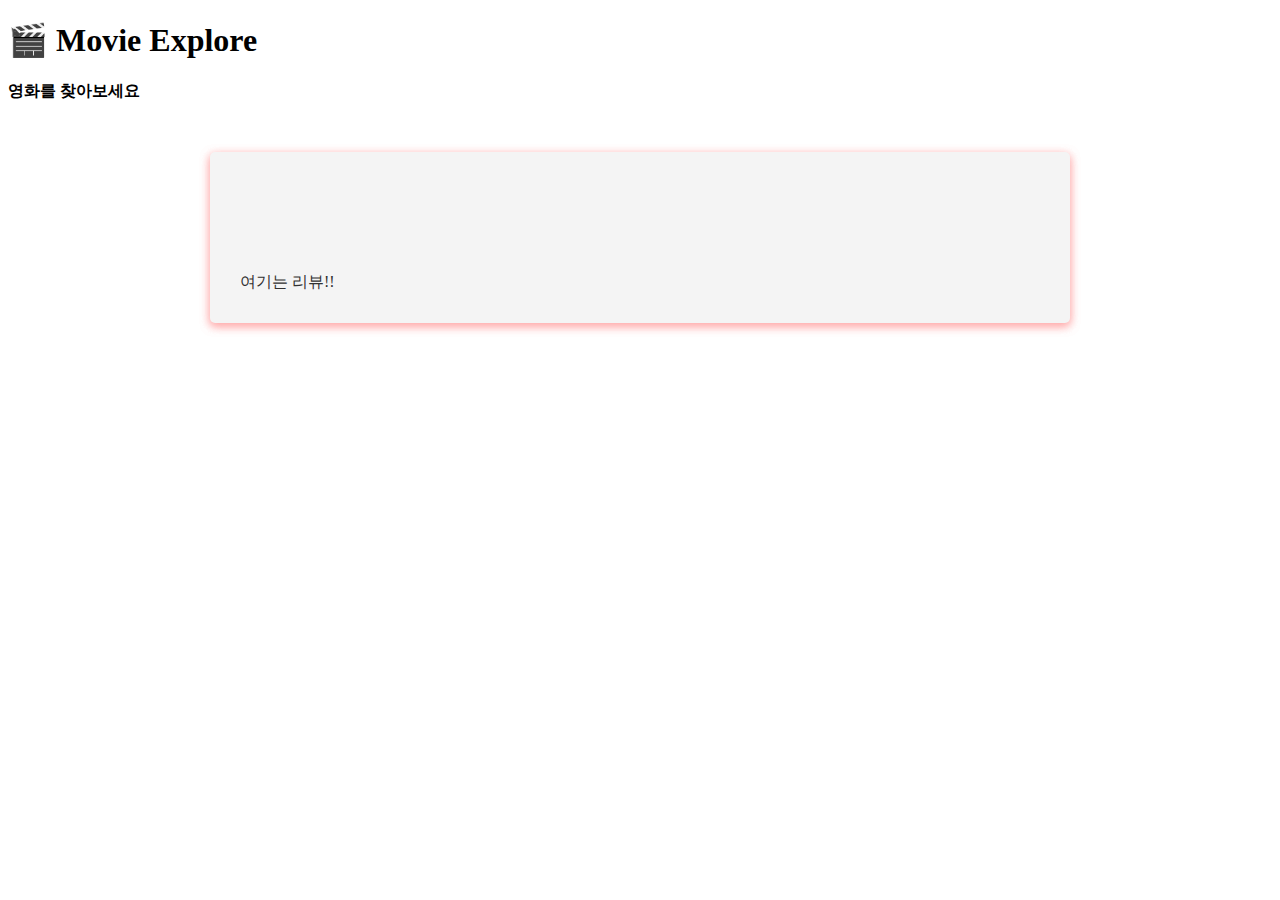
==== detail.html @ 831d12c6 "Merge pull request #3 from kimpalpal/detail" ====
<!DOCTYPE html>
<html lang="en">
  <head>
    <meta charset="UTF-8" />
    <meta http-equiv="X-UA-Compatible" content="IE=edge" />
    <meta name="viewport" content="width=device-width, initial-scale=1.0" />
    <link rel="stylesheet" type="text/css" href="./styles/reset.css" />
    <link rel="stylesheet" type="text/css" href="./styles/style.css" />
    <link rel="stylesheet" type="text/css" href="./styles/detail.css" />
    <title>Movie Explore</title>
  </head>

  <body>
    <!-- 헤더 클릭 시 메인 페이지로 -->
    <header onClick="location.href='index.html'">
      <h1 class="title">🎬 Movie Explore</h1>
      <h4>영화를 찾아보세요</h4>
    </header>

    <main>
      <div id="moviePoster"></div>
      <div class="movie_info">
        <p id="movieName"></p>
        <p id="movieOriginName"></p>
        <p id="movieRelease"></p>
        <p id="movieGenre"></p>
        <p id="movieRuntime"></p>
        <p id="movieRate"></p>
      </div>
      <div id="movieOverview"></div>
      <div class="review">여기는 리뷰!!</div>
    </main>
  </body>
  <script type="text/javascript" src="./src/detail.js"></script>
</html>
---- styles/detail.css ----
main {
  width: 800px;
  height: fit-content;
  background-color: #f4f4f4;
  color: #313131;
  margin: auto;
  margin-top: 50px;
  margin-bottom: 50px;
  padding: 30px;
  border-radius: 5px;
  box-shadow: 0 3px 10px rgba(255, 161, 161, 0.7),
    0 3px 10px rgba(255, 161, 161, 0.7);
}

#movieName {
  font-size: 40px;
  font-weight: 600;
}

#movieOriginName {
  font-size: 20px;
  font-weight: 400;
  margin-bottom: 20px;
}

#moviePoster {
  width: 230px;
  align-items: center;
}

.movie_img {
  width: 100%;
  float: left;
  margin-right: 50px;
  border-radius: 10px;
}

.movie_info {
  line-height: 40px;
}

#movieOverview {
  padding-top: 20px;
  clear: both;
  font-size: 17px;
}

.review {
  margin-top: 30px;
}
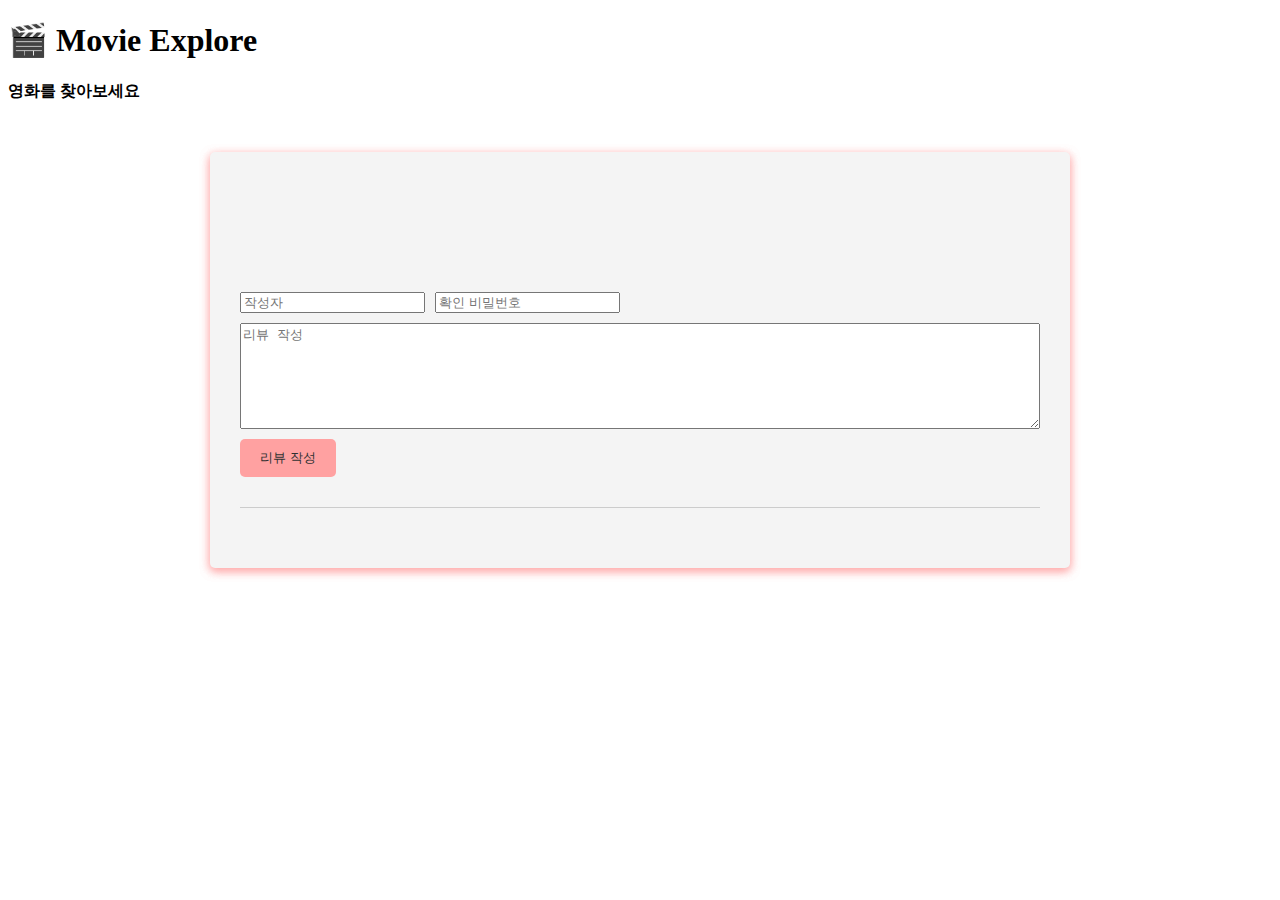
==== commit 99e90de7: "리뷰 관리" ====
--- a/detail.html
+++ b/detail.html
@@ -28,8 +28,21 @@
         <p id="movieRate"></p>
       </div>
       <div id="movieOverview"></div>
-      <div class="review">여기는 리뷰!!</div>
+      <div class="review">
+        <form id="reviewForm">
+          <div class="input-row">
+            <input type="text" id="author" placeholder="작성자" />
+            <input type="password" id="password" placeholder="확인 비밀번호" />
+          </div>
+          <textarea id="review" placeholder="리뷰 작성"></textarea>
+          <button type="submit">리뷰 작성</button>
+        </form>
+        <div id="comments"></div>
+      </div>
+      
     </main>
+
+    <script type="text/javascript" src="./src/detail.js"></script>
   </body>
-  <script type="text/javascript" src="./src/detail.js"></script>
 </html>
+
--- a/styles/detail.css
+++ b/styles/detail.css
@@ -43,8 +43,85 @@
   padding-top: 20px;
   clear: both;
   font-size: 17px;
+  margin-bottom: 50px; /* 추가된 부분 */
 }
 
-.review {
+.review form {
+  display: flex;
+  flex-wrap: wrap;
+  justify-content: space-between;
+  align-items: center;
+  margin-bottom: 20px;
+}
+
+.review form .input-row {
+  display: flex;
+  align-items: center;
+  margin-bottom: 10px;
+}
+
+.review form .input-row input {
+  margin-right: 10px;
+}
+
+.review form textarea {
+  width: 100%;
+  height: 100px;
+  margin-bottom: 10px;
+}
+
+.review form button {
+  padding: 10px 20px;
+  background-color: rgb(255, 161, 161);
+  color: #313131;
+  border: none;
+  border-radius: 5px;
+  cursor: pointer;
+}
+
+#comments {
   margin-top: 30px;
+  padding-top: 30px; /* comments와 리뷰들 사이의 간격을 늘리기 위해 추가 */
+  border-top: 1px solid #ccc; /* comments와 리뷰들 사이에 구분선을 추가 */
 }
+
+.comment {
+  margin-bottom: 20px;
+}
+
+.comment h3 {
+  font-size: 16px;
+  font-weight: bold;
+}
+
+.comment p {
+  margin-bottom: 10px;
+}
+
+.comment-options {
+  display: flex;
+  align-items: center;
+}
+
+.comment-password {
+  margin-right: 10px;
+  padding: 5px 10px;
+  border: 1px solid #ccc;
+}
+
+.comment-edit,
+.comment-delete {
+  padding: 5px 10px;
+  background-color: rgb(255, 161, 161);
+  color: #313131;
+  border: none;
+  border-radius: 5px;
+  cursor: pointer;
+  margin-right: 5px;
+}
+
+.comment-edit:hover,
+.comment-delete:hover {
+  background-color: rgb(251, 191, 191);
+}
+
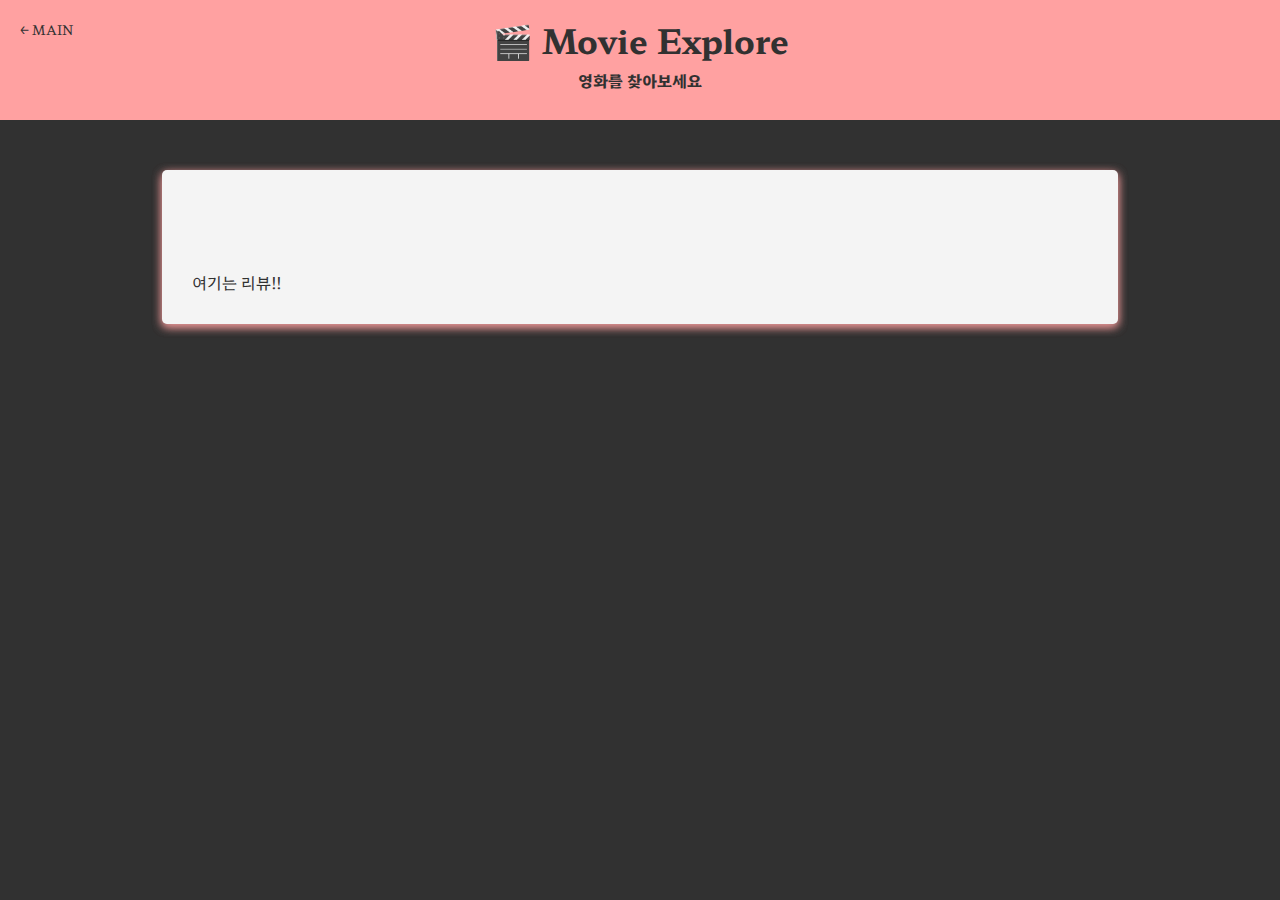
==== commit cc249953: "Feat: 상세 페이지에서 메인으로 돌아가기 버튼 추가" ====
--- a/detail.html
+++ b/detail.html
@@ -12,7 +12,10 @@
 
   <body>
     <!-- 헤더 클릭 시 메인 페이지로 -->
-    <header onClick="location.href='index.html'">
+    <header>
+      <a id="back_btn" class="back_button" role="button" href="/index.html"
+        >← MAIN</a
+      >
       <h1 class="title">🎬 Movie Explore</h1>
       <h4>영화를 찾아보세요</h4>
     </header>
@@ -28,21 +31,8 @@
         <p id="movieRate"></p>
       </div>
       <div id="movieOverview"></div>
-      <div class="review">
-        <form id="reviewForm">
-          <div class="input-row">
-            <input type="text" id="author" placeholder="작성자" />
-            <input type="password" id="password" placeholder="확인 비밀번호" />
-          </div>
-          <textarea id="review" placeholder="리뷰 작성"></textarea>
-          <button type="submit">리뷰 작성</button>
-        </form>
-        <div id="comments"></div>
-      </div>
-      
+      <div class="review">여기는 리뷰!!</div>
     </main>
-
-    <script type="text/javascript" src="./src/detail.js"></script>
   </body>
+  <script type="text/javascript" src="./src/detail.js"></script>
 </html>
-
--- a/styles/style.css
+++ b/styles/style.css
@@ -0,0 +1,30 @@
+@import url("https://fonts.googleapis.com/css2?family=DM+Serif+Display:ital@0;1&family=Hahmlet:wght@200;400;600;700&display=swap");
+
+* {
+  margin-block-start: 0px;
+  margin-block-end: 0px;
+  margin-inline-start: 0px;
+  margin-inline-end: 0px;
+  font-family: "Hahmlet", serif;
+}
+
+body {
+  background-color: #313131;
+}
+
+header {
+  padding: 20px 0px;
+  background-color: rgb(255, 161, 161);
+  text-align: center;
+  line-height: 40px;
+  color: #313131;
+  width: 100%;
+}
+
+.title {
+  font-size: 33px;
+}
+
+main {
+  color: #ffffff;
+}
--- a/styles/detail.css
+++ b/styles/detail.css
@@ -1,5 +1,18 @@
+#back_btn {
+  position: absolute;
+  top: 10px;
+  left: 20px;
+  font-size: small;
+  color: #313131;
+  text-decoration: none;
+}
+
+#back_btn:hover {
+  color: #f4f4f4;
+}
+
 main {
-  width: 800px;
+  width: 70%;
   height: fit-content;
   background-color: #f4f4f4;
   color: #313131;
@@ -43,85 +56,8 @@
   padding-top: 20px;
   clear: both;
   font-size: 17px;
-  margin-bottom: 50px; /* 추가된 부분 */
 }
 
-.review form {
-  display: flex;
-  flex-wrap: wrap;
-  justify-content: space-between;
-  align-items: center;
-  margin-bottom: 20px;
+.review {
+  margin-top: 30px;
 }
-
-.review form .input-row {
-  display: flex;
-  align-items: center;
-  margin-bottom: 10px;
-}
-
-.review form .input-row input {
-  margin-right: 10px;
-}
-
-.review form textarea {
-  width: 100%;
-  height: 100px;
-  margin-bottom: 10px;
-}
-
-.review form button {
-  padding: 10px 20px;
-  background-color: rgb(255, 161, 161);
-  color: #313131;
-  border: none;
-  border-radius: 5px;
-  cursor: pointer;
-}
-
-#comments {
-  margin-top: 30px;
-  padding-top: 30px; /* comments와 리뷰들 사이의 간격을 늘리기 위해 추가 */
-  border-top: 1px solid #ccc; /* comments와 리뷰들 사이에 구분선을 추가 */
-}
-
-.comment {
-  margin-bottom: 20px;
-}
-
-.comment h3 {
-  font-size: 16px;
-  font-weight: bold;
-}
-
-.comment p {
-  margin-bottom: 10px;
-}
-
-.comment-options {
-  display: flex;
-  align-items: center;
-}
-
-.comment-password {
-  margin-right: 10px;
-  padding: 5px 10px;
-  border: 1px solid #ccc;
-}
-
-.comment-edit,
-.comment-delete {
-  padding: 5px 10px;
-  background-color: rgb(255, 161, 161);
-  color: #313131;
-  border: none;
-  border-radius: 5px;
-  cursor: pointer;
-  margin-right: 5px;
-}
-
-.comment-edit:hover,
-.comment-delete:hover {
-  background-color: rgb(251, 191, 191);
-}
-
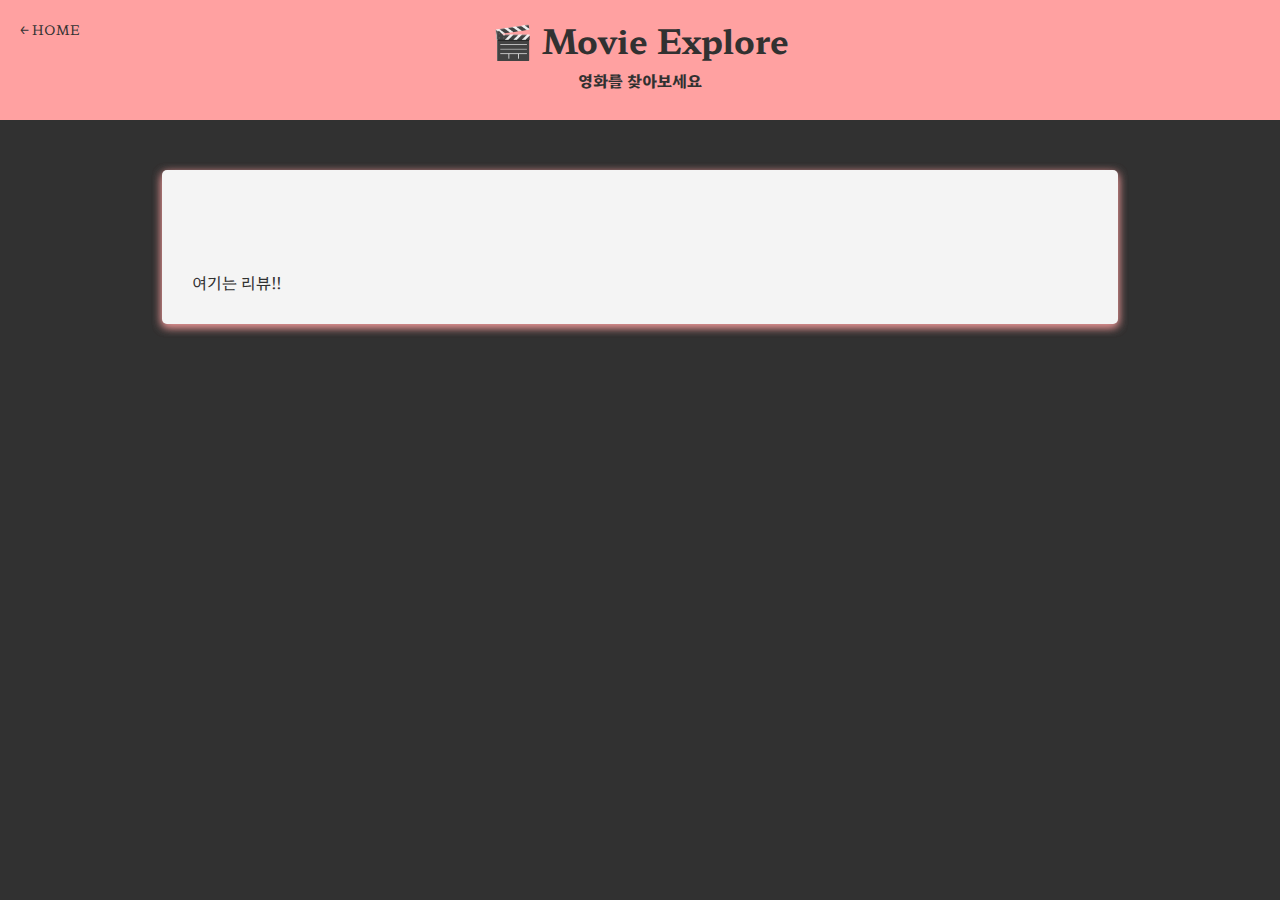
==== commit cfce2cd2: "Style: MAIN에서 HOME으로 버튼 이름 변경" ====
--- a/detail.html
+++ b/detail.html
@@ -14,7 +14,7 @@
     <!-- 헤더 클릭 시 메인 페이지로 -->
     <header>
       <a id="back_btn" class="back_button" role="button" href="/index.html"
-        >← MAIN</a
+        >← HOME</a
       >
       <h1 class="title">🎬 Movie Explore</h1>
       <h4>영화를 찾아보세요</h4>
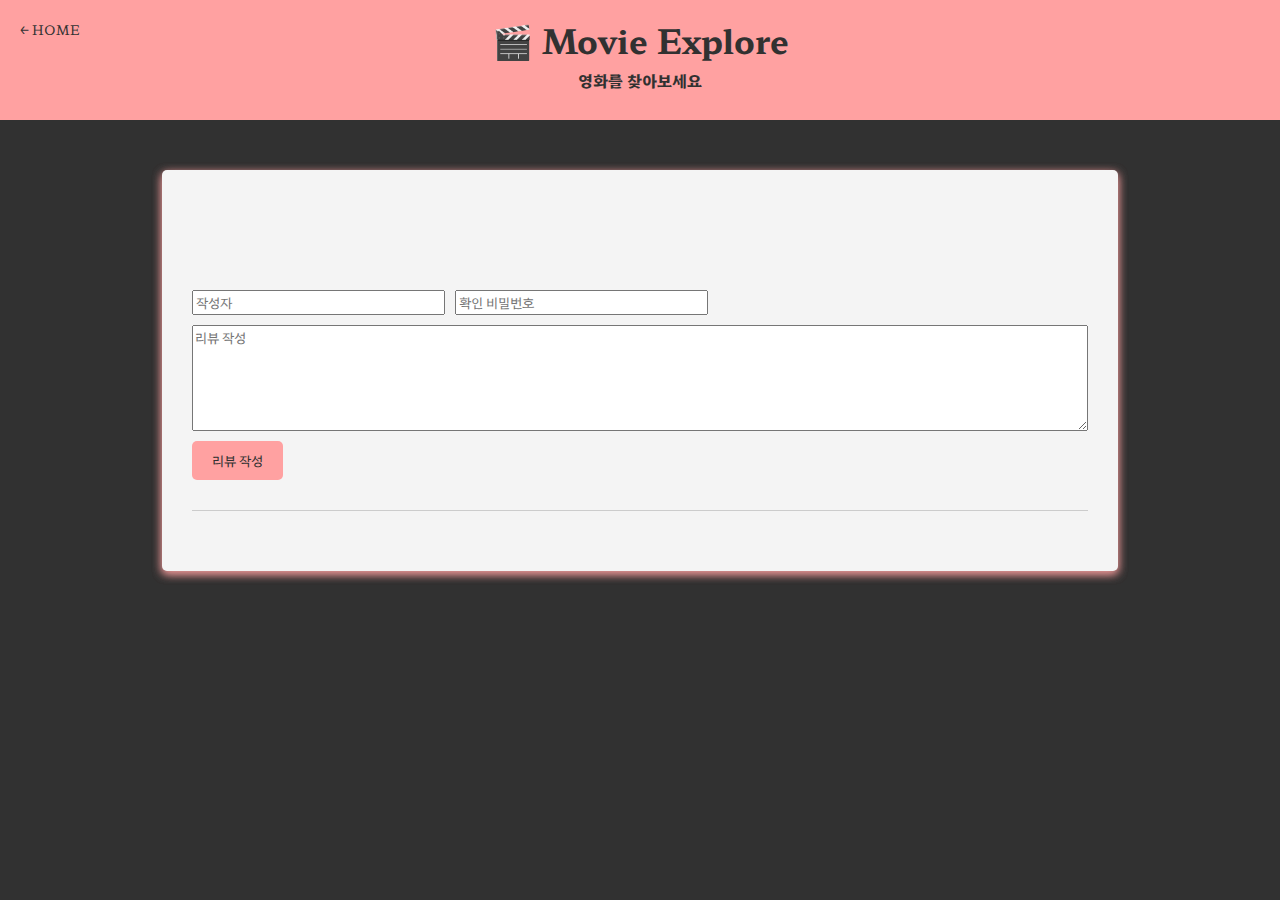
==== commit af581582: "Merge branch 'kimpalpal:main' into main" ====
--- a/detail.html
+++ b/detail.html
@@ -31,8 +31,21 @@
         <p id="movieRate"></p>
       </div>
       <div id="movieOverview"></div>
-      <div class="review">여기는 리뷰!!</div>
+      <div class="review">
+        <form id="reviewForm">
+          <div class="input-row">
+            <input type="text" id="author" placeholder="작성자" />
+            <input type="password" id="password" placeholder="확인 비밀번호" />
+          </div>
+          <textarea id="review" placeholder="리뷰 작성"></textarea>
+          <button type="submit">리뷰 작성</button>
+        </form>
+        <div id="comments"></div>
+      </div>
+      
     </main>
+
+    <script type="text/javascript" src="./src/detail.js"></script>
   </body>
-  <script type="text/javascript" src="./src/detail.js"></script>
 </html>
+
--- a/styles/detail.css
+++ b/styles/detail.css
@@ -56,8 +56,85 @@
   padding-top: 20px;
   clear: both;
   font-size: 17px;
+  margin-bottom: 50px; /* 추가된 부분 */
 }
 
-.review {
+.review form {
+  display: flex;
+  flex-wrap: wrap;
+  justify-content: space-between;
+  align-items: center;
+  margin-bottom: 20px;
+}
+
+.review form .input-row {
+  display: flex;
+  align-items: center;
+  margin-bottom: 10px;
+}
+
+.review form .input-row input {
+  margin-right: 10px;
+}
+
+.review form textarea {
+  width: 100%;
+  height: 100px;
+  margin-bottom: 10px;
+}
+
+.review form button {
+  padding: 10px 20px;
+  background-color: rgb(255, 161, 161);
+  color: #313131;
+  border: none;
+  border-radius: 5px;
+  cursor: pointer;
+}
+
+#comments {
   margin-top: 30px;
+  padding-top: 30px; /* comments와 리뷰들 사이의 간격을 늘리기 위해 추가 */
+  border-top: 1px solid #ccc; /* comments와 리뷰들 사이에 구분선을 추가 */
 }
+
+.comment {
+  margin-bottom: 20px;
+}
+
+.comment h3 {
+  font-size: 16px;
+  font-weight: bold;
+}
+
+.comment p {
+  margin-bottom: 10px;
+}
+
+.comment-options {
+  display: flex;
+  align-items: center;
+}
+
+.comment-password {
+  margin-right: 10px;
+  padding: 5px 10px;
+  border: 1px solid #ccc;
+}
+
+.comment-edit,
+.comment-delete {
+  padding: 5px 10px;
+  background-color: rgb(255, 161, 161);
+  color: #313131;
+  border: none;
+  border-radius: 5px;
+  cursor: pointer;
+  margin-right: 5px;
+}
+
+.comment-edit:hover,
+.comment-delete:hover {
+  background-color: rgb(251, 191, 191);
+}
+
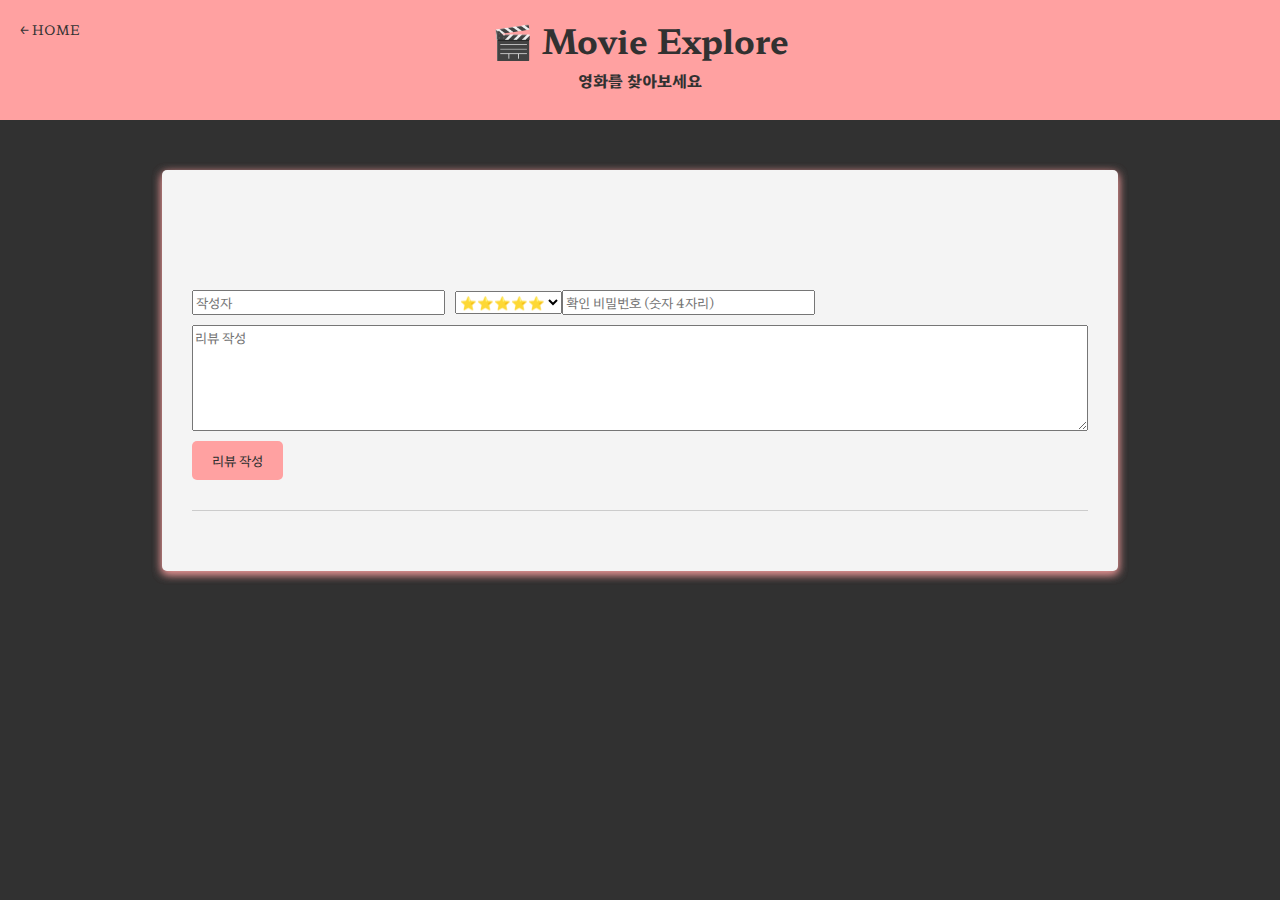
==== commit 7b52f1e1: "댓글 별점+시간 기능 추가" ====
--- a/detail.html
+++ b/detail.html
@@ -35,17 +35,26 @@
         <form id="reviewForm">
           <div class="input-row">
             <input type="text" id="author" placeholder="작성자" />
-            <input type="password" id="password" placeholder="확인 비밀번호" />
+            <select id="score">
+              <option value="5">⭐️⭐️⭐️⭐️⭐️</option>
+              <option value="4">⭐️⭐️⭐️⭐️</option>
+              <option value="3">⭐️⭐️⭐️</option>
+              <option value="2">⭐️⭐️</option>
+              <option value="1">⭐️</option>
+            </select>
+            <input
+              type="password"
+              id="password"
+              placeholder="확인 비밀번호 (숫자 4자리)"
+            />
           </div>
           <textarea id="review" placeholder="리뷰 작성"></textarea>
           <button type="submit">리뷰 작성</button>
         </form>
         <div id="comments"></div>
       </div>
-      
     </main>
 
     <script type="text/javascript" src="./src/detail.js"></script>
   </body>
 </html>
-
--- a/styles/detail.css
+++ b/styles/detail.css
@@ -28,6 +28,8 @@
 #movieName {
   font-size: 40px;
   font-weight: 600;
+  line-height: 40px;
+  margin-bottom: 10px;
 }
 
 #movieOriginName {
@@ -37,7 +39,7 @@
 }
 
 #moviePoster {
-  width: 230px;
+  width: 250px;
   align-items: center;
 }
 
@@ -49,7 +51,7 @@
 }
 
 .movie_info {
-  line-height: 40px;
+  line-height: 30px;
 }
 
 #movieOverview {
@@ -138,3 +140,11 @@
   background-color: rgb(251, 191, 191);
 }
 
+.score {
+  margin: 0 10px 0 10px;
+}
+
+.time {
+  font-size: 12px;
+  padding-bottom: 0;
+}
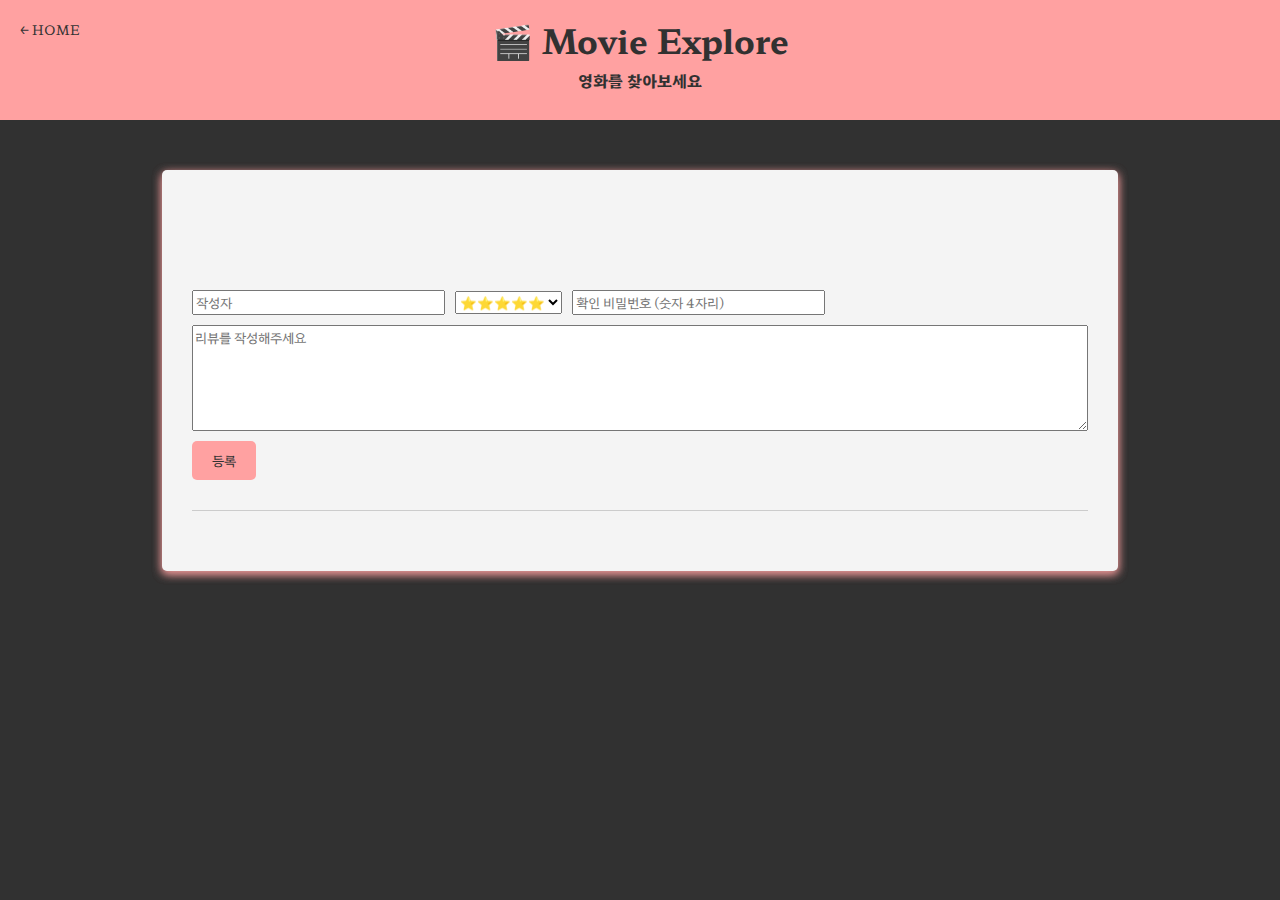
==== commit 2d0539fb: "Style: 상세 페이지 수정, 콘솔 출력 삭제" ====
--- a/detail.html
+++ b/detail.html
@@ -48,8 +48,8 @@
               placeholder="확인 비밀번호 (숫자 4자리)"
             />
           </div>
-          <textarea id="review" placeholder="리뷰 작성"></textarea>
-          <button type="submit">리뷰 작성</button>
+          <textarea id="review" placeholder="리뷰를 작성해주세요"></textarea>
+          <button type="submit">등록</button>
         </form>
         <div id="comments"></div>
       </div>
--- a/styles/detail.css
+++ b/styles/detail.css
@@ -94,6 +94,10 @@
   cursor: pointer;
 }
 
+#score {
+  margin-right: 10px;
+}
+
 #comments {
   margin-top: 30px;
   padding-top: 30px; /* comments와 리뷰들 사이의 간격을 늘리기 위해 추가 */
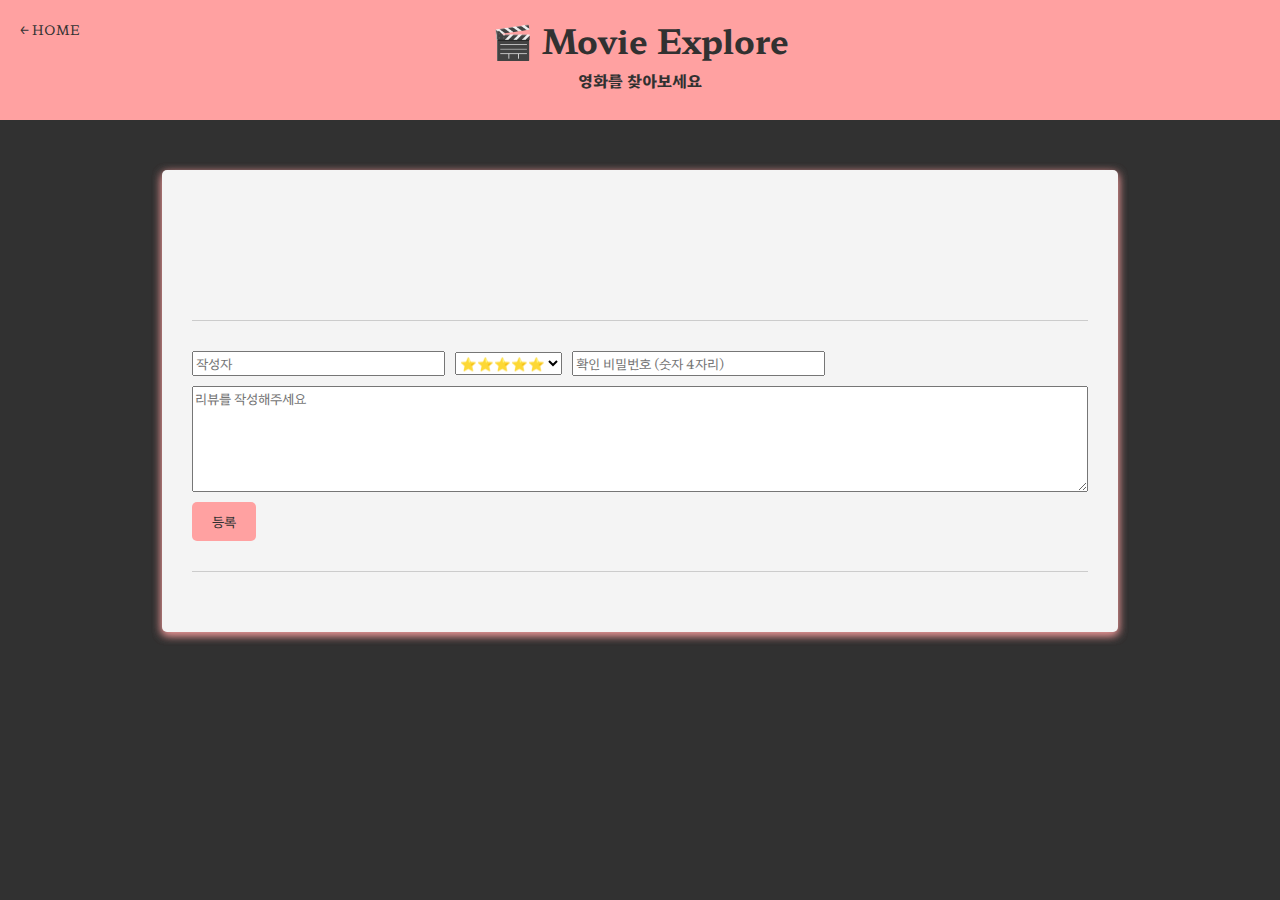
==== commit db317652: "Feat: 상세페이지 예고편 추가" ====
--- a/detail.html
+++ b/detail.html
@@ -31,6 +31,9 @@
         <p id="movieRate"></p>
       </div>
       <div id="movieOverview"></div>
+
+      <div id="movieVideo"></div>
+
       <div class="review">
         <form id="reviewForm">
           <div class="input-row">
--- a/styles/detail.css
+++ b/styles/detail.css
@@ -39,7 +39,7 @@
 }
 
 #moviePoster {
-  width: 250px;
+  width: 300px;
   align-items: center;
 }
 
@@ -48,6 +48,7 @@
   float: left;
   margin-right: 50px;
   border-radius: 10px;
+  margin-bottom: 30px;
 }
 
 .movie_info {
@@ -56,9 +57,21 @@
 
 #movieOverview {
   padding-top: 20px;
+  font-size: 17px;
+}
+
+#movieVideo {
   clear: both;
-  font-size: 17px;
-  margin-bottom: 50px; /* 추가된 부분 */
+  margin-top: 50px;
+  text-align: center;
+  margin-bottom: 30px;
+  padding-bottom: 30px;
+  border-bottom: 1px solid #ccc;
+}
+
+.noVideo {
+  text-align: center;
+  margin-bottom: 30px;
 }
 
 .review form {
